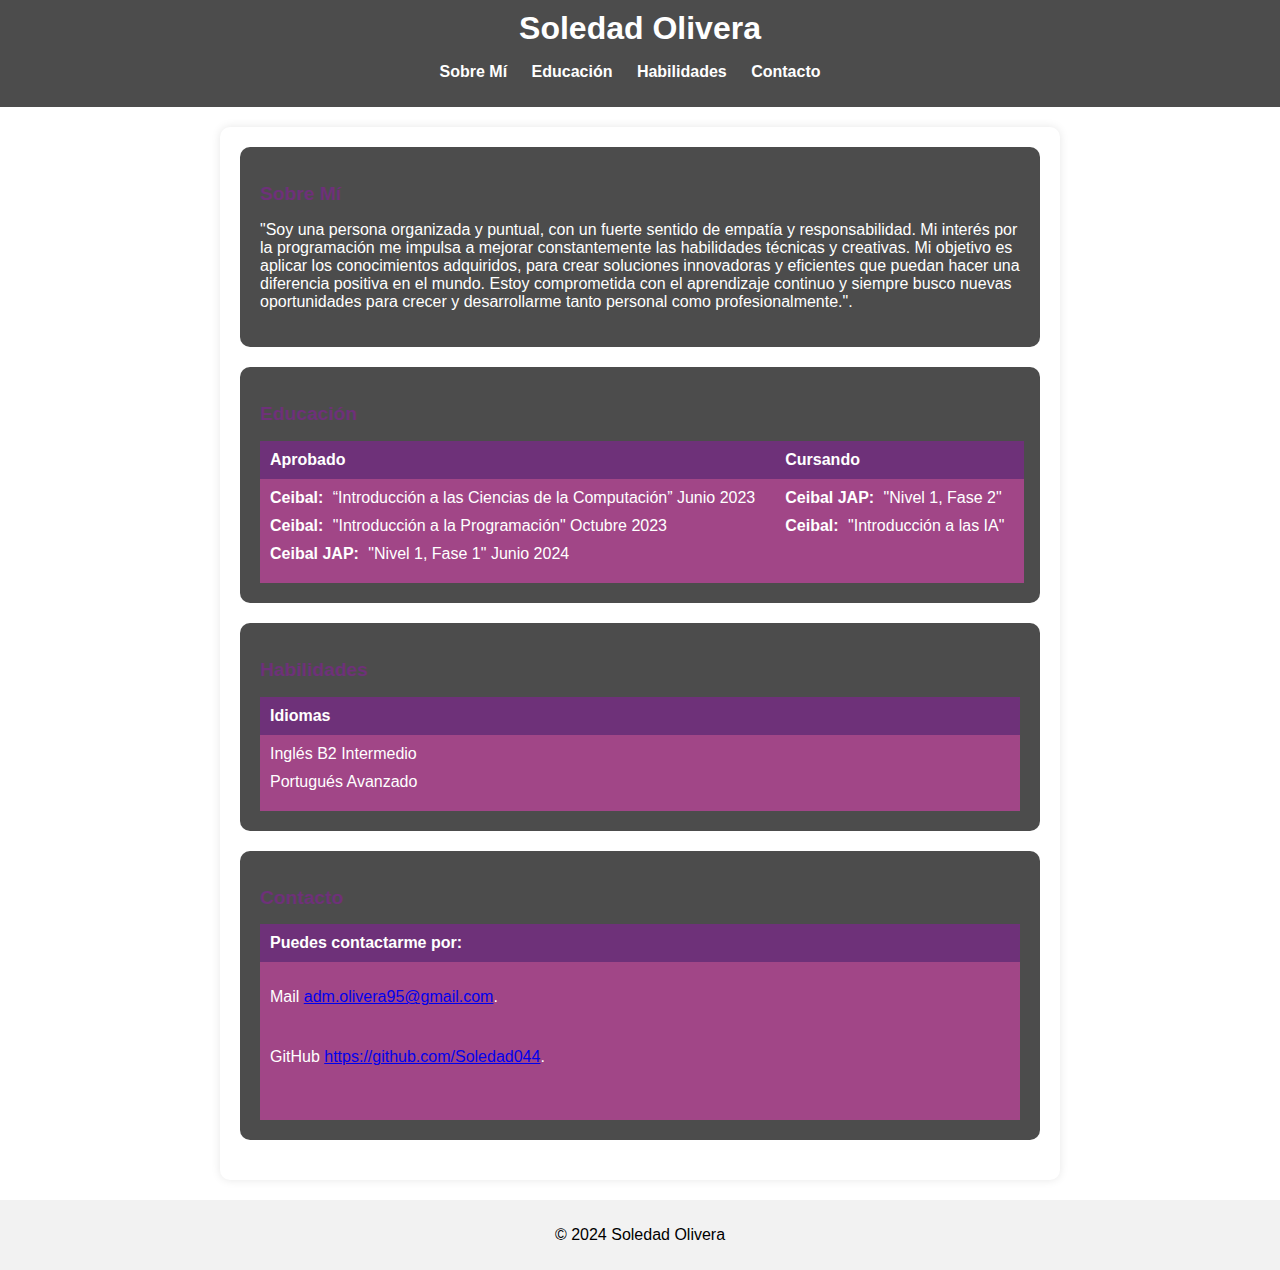
==== portfolio.html @ 8bcff3ad "Web-page" ====
<!DOCTYPE html>
<html lang="es">
<head>
    <meta charset="UTF-8">
    <meta name="viewport" content="width=device-width, initial-scale=1.0">
    <title>Portfolio 1</title>
    <link rel="stylesheet" href="styles.css">
</head>

<body>
    <header>
        <h1>Soledad Olivera</h1>
        <nav>
            <ul>
                <li><a href="#sobre-mi">Sobre Mí</a></li>
                <li><a href="#educacion">Educación</a></li>
                <li><a href="#habilidades">Habilidades</a></li>
                <li><a href="#contacto">Contacto</a></li>
            </ul>
        </nav>
    </header>

    <main>
        <section id="sobre-mi">
            <h2>Sobre Mí</h2>
            <p>"Soy una persona organizada y puntual, con un fuerte sentido de empatía y responsabilidad. 
                Mi interés por la programación me impulsa a mejorar constantemente las habilidades técnicas y creativas. 
                Mi objetivo es aplicar los conocimientos adquiridos, para crear soluciones innovadoras y eficientes 
                que puedan hacer una diferencia positiva en el mundo.
                Estoy comprometida con el aprendizaje continuo y siempre busco nuevas oportunidades para crecer y 
                desarrollarme tanto personal como profesionalmente.".</p>
        </section>

        <section id="educacion">
            <h2>Educación</h2>
            <table>
                <thead>
                    <tr>
                        <th>Aprobado</th>
                        <th>Cursando</th>
                    </tr>
                </thead>
                <tbody>
                    <tr>
                        <td>
                            <ul>
                                <li><strong>Ceibal:</strong> “Introducción a las Ciencias de la Computación” Junio 2023</li><br>
                                <li><strong>Ceibal:</strong> "Introducción a la Programación" Octubre 2023</li><br>
                                <li><strong>Ceibal JAP:</strong> "Nivel 1, Fase 1" Junio 2024</li><br>
                            </ul>
                        </td>
                        <td>
                            <ul>
                                <li><strong>Ceibal JAP:</strong> "Nivel 1, Fase 2"</li><br>
                                <li><strong>Ceibal:</strong> "Introducción a las IA"</li><br>
                            </ul>
                        </td>
                    </tr>
                </tbody>
            </table>
        </section>

        <section id="habilidades">
            <h2>Habilidades</h2>  
 <table>
    <thead>
        <tr>
            <th>Idiomas</th>
        </tr>
    </thead>
    <tbody>
        <tr>
            <td>
                <ul>
                    <li>Inglés B2 Intermedio</li><br>
                    <li>Portugués Avanzado<br>
               </ul>
            </td>
        </tr>
    </tbody>
</table>
        </section>

        <section id="contacto">
            <h2>Contacto</h2>
            <table>
                <thead>
                    <tr>
                        <th>Puedes contactarme por:</th>
                    </tr>
                </thead>
                <tbody>
                    <tr>
                        <td>
                            <ul>
                                <li><p>Mail <a href="mailto:adm.olivera95@gmail.com">adm.olivera95@gmail.com</a>.</p></li><br>
                                <li><p>GitHub <a href="https://github.com/Soledad044">https://github.com/Soledad044</a>.</p><br>
                           </ul>
                        </td>
                    </tr>
                </tbody>
            </table>
        </section>
    </main>

    <footer>
        <p>&copy; 2024 Soledad Olivera</p>
    </footer>
</body>
</html>
---- styles.css ----
/* Estilos generales */
body {
    background-image: url('https://images4.alphacoders.com/134/thumb-1920-1347180.png');
    background-size: cover;
    background-repeat: no-repeat;
    background-attachment: fixed;
    font-family: Arial, sans-serif;
    color: #000000; /* Color de texto principal */
    margin: 0;
    padding: 0;
    text-align: left; /* Alineación general del texto a la izquierda */
}

header {
    background-color: rgba(0, 0, 0, 0.7); /* Fondo negro semitransparente para el encabezado */
    padding: 10px 0;
    text-align: center;
}

header h1 {
    color: #fff; /* Color de texto blanco para el encabezado */
    margin: 0;
}

header nav ul {
    list-style-type: none;
    padding: 0;
}

header nav ul li {
    display: inline-block;
    margin-right: 20px;
}

header nav ul li a {
    color: #fff;
    text-decoration: none;
    font-weight: bold;
    transition: color 0.3s ease;
}

header nav ul li a:hover {
    color: #e75480; /* Cambio de color al pasar el mouse sobre los enlaces */
}

main {
    padding: 20px;
    margin: 20px auto;
    max-width: 800px;
    border-radius: 10px;
    box-shadow: 0 0 10px rgba(0, 0, 0, 0.1); /* Sombra ligera */
}

section {
    margin-bottom: 20px;
    padding: 20px;
    border-radius: 10px;
    background-color: rgba(0, 0, 0, 0.7); /* Fondo negro semitransparente para las secciones */
    color: #fff; /* Texto blanco para las secciones */
}

section h2 {
    color: #6e3179; /* Morado oscuro para los títulos de sección */
    font-family: Arial, Helvetica, sans-serif;
    font-size: larger;
    }

section ul {
    list-style-type: none;
    padding: 0;
    overflow-x: auto; /* Añadido para que se pueda hacer scroll horizontal en caso de contenido desbordante */
    white-space: nowrap; /* Evita que los elementos se salten de línea */
}

section ul li {
    display: inline-block;
    margin-right: 10px;
}

section ul li strong {
    font-weight: bold;
    margin-right: 5px;
}

/* Estilos para la sección de Sobre Mí */
#sobre-mi {
    text-align: left; /* Alineación a la izquierda del texto */
    padding: 20px;
    margin-bottom: 20px;
    border-radius: 10px;
    background-color: rgba(0, 0, 0, 0.7);
    color: #fff;
}

/* Estilos para la sección de Educación */
#educacion {
    text-align: left; /* Alineación a la izquierda del texto */
    padding: 20px;
    margin-bottom: 20px;
    border-radius: 10px;
    background-color: rgba(0, 0, 0, 0.7);
    color: #fff;
}

#educacion table {
    width: 100%;
    border-collapse: collapse;
}

#educacion table th,
#educacion table td {
    padding: 10px;
    text-align: left;
    vertical-align: top;
}

#educacion table th {
    background-color: #6e3179; /* Morado oscuro para el fondo de los encabezados */
    color: #fff; /* Texto blanco para los encabezados */
    font-weight: bold;
}

#educacion table td ul {
    list-style-type: none;
    padding: 0;
    margin: 0;
}

#educacion table td:nth-child(odd) {
    background-color: rgba(198, 69, 161, 0.7); 
}

#educacion table td:nth-child(even) {
    background-color: rgba(198, 69, 161, 0.7); 
}

#educacion table td:nth-child(odd) ul li,
#educacion table td:nth-child(even) ul li {
    margin-bottom: 10px; /* Espacio entre los elementos de lista */
}

/* Estilos para la sección de Habilidades */
#habilidades {
    text-align: left; /* Alineación a la izquierda del texto */
    padding: 20px;
    margin-bottom: 20px;
    border-radius: 10px;
    background-color: rgba(0, 0, 0, 0.7);
    color: #fff;
}

#habilidades table {
    width: 100%;
    border-collapse: collapse;
    margin-top: 10px; /* Añadido para separación superior */
}

#habilidades table th,
#habilidades table td {
    padding: 10px;
    text-align: left;
    vertical-align: top;
}

#habilidades table th {
    background-color: #6e3179;
    color: #fff;
    font-weight: bold;
}

#habilidades table td ul {
    list-style-type: none;
    padding: 0;
    margin: 0;
}

#habilidades table td {
    background-color: rgba(198, 69, 161, 0.7);
}

#habilidades table td ul li {
    margin-bottom: 10px;
}

/* Estilos para la sección de Contacto */
#contacto {
    text-align: left; /* Alineación a la izquierda del texto */
    padding: 20px;
    border-radius: 10px;
    background-color: rgba(0, 0, 0, 0.7);
    color: #fff;
}

#contacto table {
    width: 100%;
    border-collapse: collapse;
    margin-top: 10px; /* Añadido para separación superior */
}

#contacto table th,
#contacto table td {
    padding: 10px;
    text-align: left;
    vertical-align: top;
}

#contacto table th {
    background-color: #6e3179;
    color: #fff;
    font-weight: bold;
}

#contacto table td ul {
    list-style-type: none;
    padding: 0;
    margin: 0;
}

#contacto table td {
    background-color: rgba(198, 69, 161, 0.7);
}

#contacto table td ul li {
    margin-bottom: 10px;
}

/* Estilo para el footer */
footer {
    text-align: center;
    padding: 10px;
    background-color: #f2f2f2;
}

/* Estilo para el audio */
#audioPlayer {
    display: none; /* Ocultar el elemento de audio */
  }
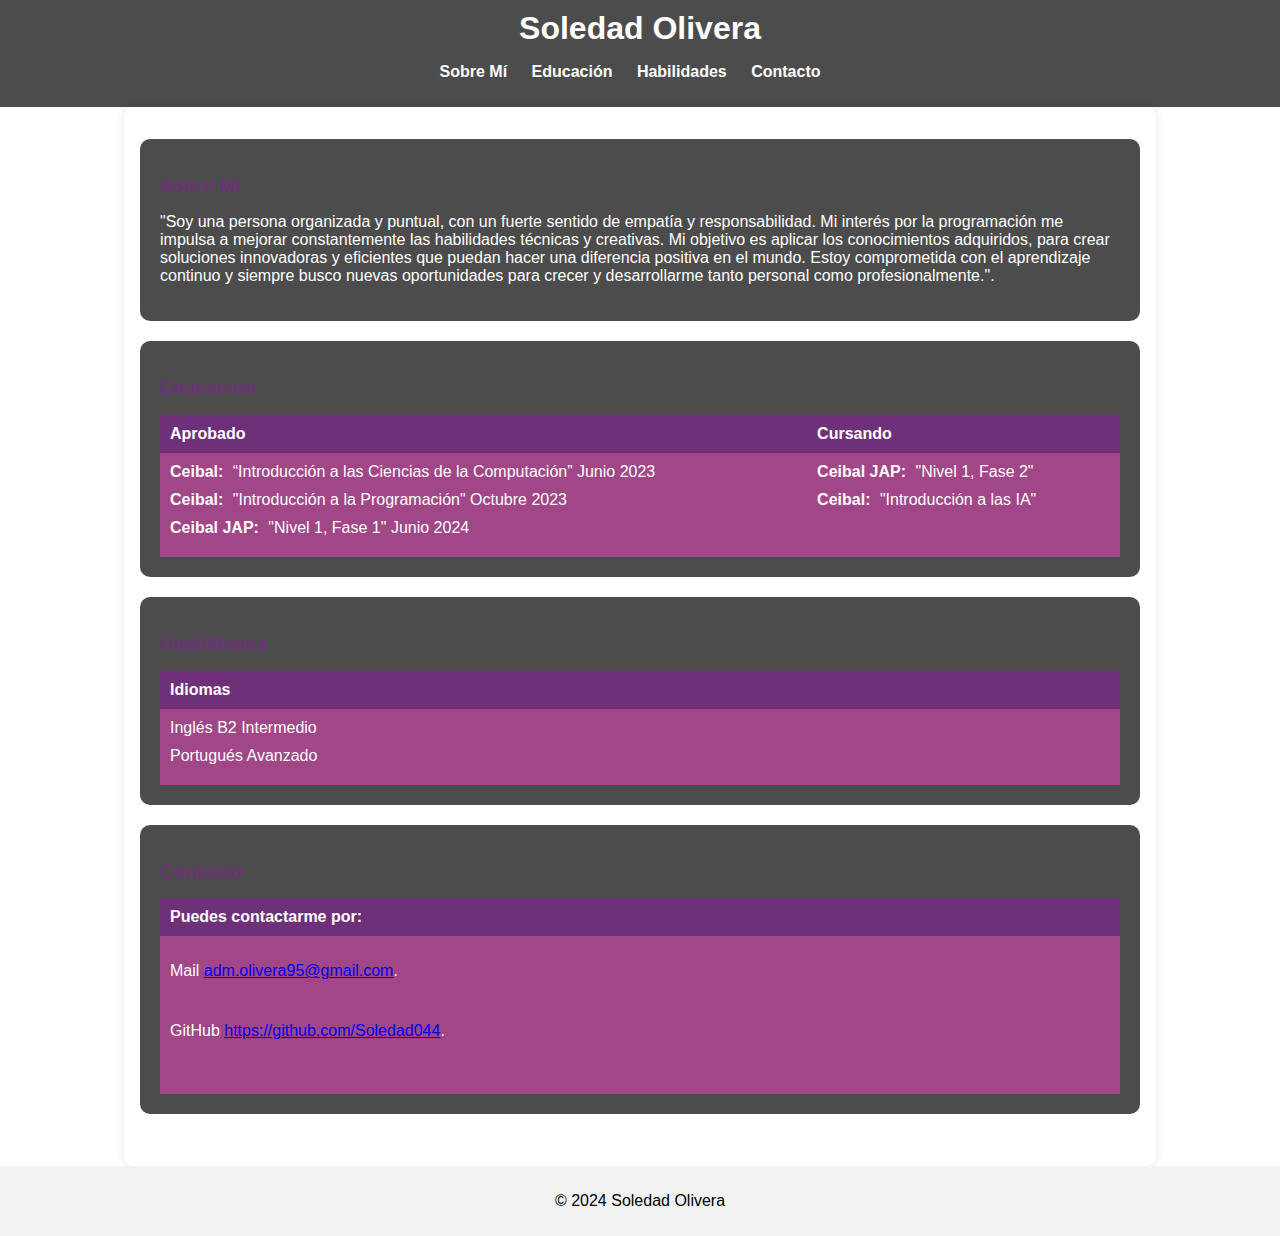
==== commit bdf3b8a4: "Cambios luego de haber revisado funcionalidad con herramientas de desarrollador en Chrome" ====
--- a/portfolio.html
+++ b/portfolio.html
@@ -107,4 +107,11 @@
         <p>&copy; 2024 Soledad Olivera</p>
     </footer>
 </body>
+
+ <!-- Elemento de audio para reproducir el MP3 -->
+ <audio id="audioPlayer" src="mysound.mp3" autoplay></audio>
+
+ <!-- Enlace al archivo JavaScript externo -->
+ <script src="script.js"></script>
+
 </html>
--- a/styles.css
+++ b/styles.css
@@ -231,7 +231,82 @@
     background-color: #f2f2f2;
 }
 
-/* Estilo para el audio */
-#audioPlayer {
-    display: none; /* Ocultar el elemento de audio */
-  }+/* MEDIA QUERIES
+
+//* Estilos para dispositivos grandes (PC) */
+@media (min-width: 1024px) {
+    header h1 {
+        font-size: 2rem;
+    }
+
+    main {
+        padding: 2rem 1rem;
+        margin: 0 auto;
+        max-width: 1000px; /* Ajuste para un diseño más amplio */
+    }
+
+    footer {
+        font-size: 1rem;
+    }
+}
+
+/* Estilos para tablets */
+@media (max-width: 1024px) and (min-width: 768px) {
+    header h1 {
+        font-size: 1.5rem;
+    }
+
+    main {
+        padding: 1.5rem;
+        margin: 0 auto;
+        max-width: 90%; /* Ajuste para tablets */
+    }
+
+    footer {
+        font-size: 0.9rem;
+    }
+
+    /* Asegura que las tablas sean más flexibles */
+    #educacion table, #habilidades table, #contacto table {
+        display: block;
+        overflow-x: auto;
+        white-space: nowrap;
+    }
+}
+
+/* Estilos para móviles */
+@media (max-width: 768px) {
+    header h1 {
+        font-size: 1.2rem;
+    }
+
+    main {
+        padding: 1rem;
+        margin: 0 auto;
+        max-width: 95%; /* Ajuste para móviles */
+    }
+
+    footer {
+        font-size: 0.8rem;
+    }
+
+    /* Asegura que las tablas sean más flexibles */
+    #educacion table, #habilidades table, #contacto table {
+        display: block;
+        overflow-x: auto;
+        white-space: nowrap;
+    }
+
+    /* Ajustes adicionales para mejorar la legibilidad */
+    section {
+        padding: 15px;
+        border-radius: 5px; /* Ajuste de border-radius para dispositivos móviles */
+    }
+
+    /* Ajuste del tamaño de fuente en tablas para móviles */
+    #educacion table th, #educacion table td,
+    #habilidades table th, #habilidades table td,
+    #contacto table th, #contacto table td {
+        font-size: 0.9rem; /* Tamaño de fuente reducido */
+    }
+}
